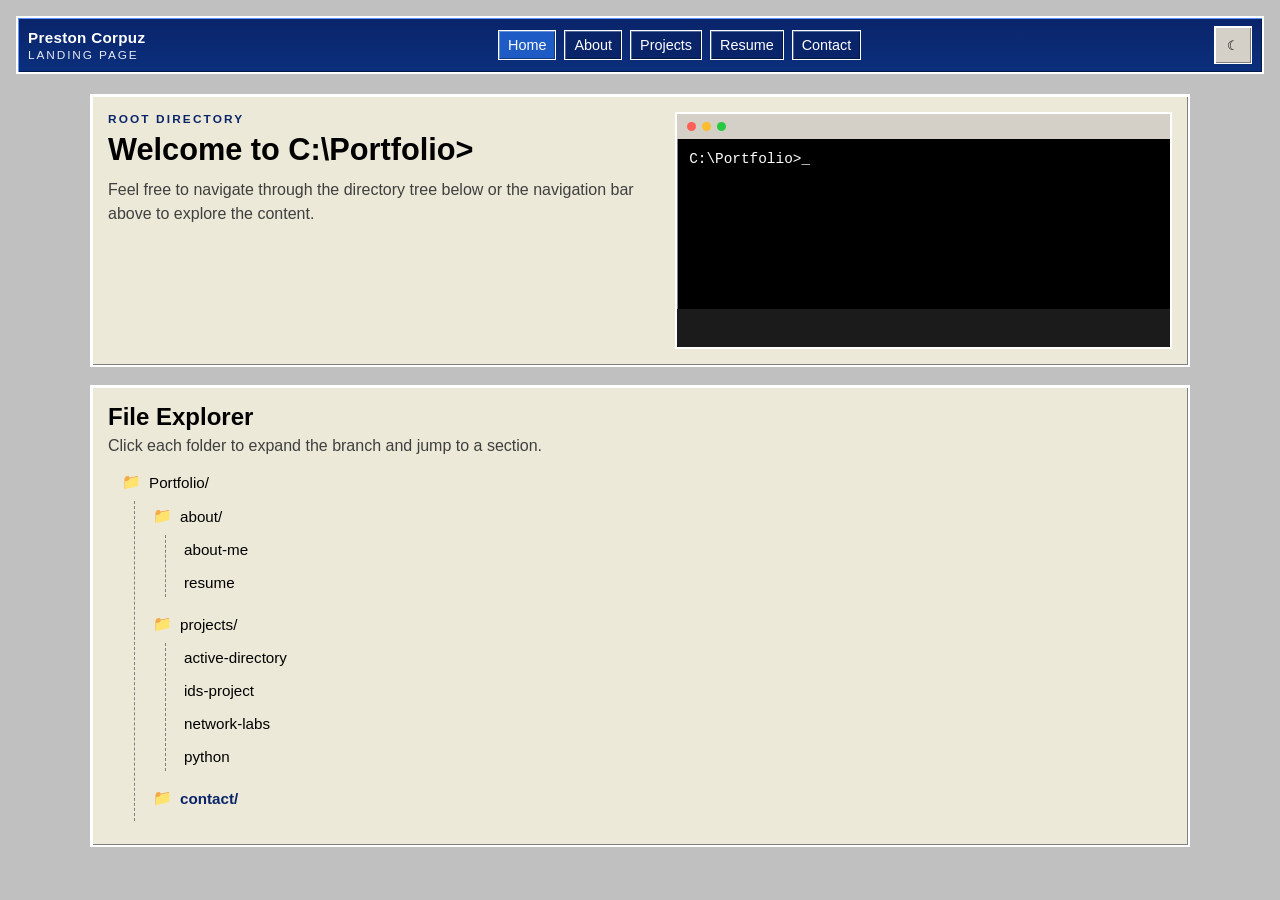
==== index.html @ 7932277d "Initial portfolio website" ====
<!DOCTYPE html>
<html lang="en">
  <head>
    <meta charset="UTF-8" />
    <meta name="viewport" content="width=device-width, initial-scale=1.0" />
    <title> Landing Page | Preston</title>
    <script>
      (function () {
        try {
          const savedTheme = localStorage.getItem("portfolio-theme");
          const theme = savedTheme === "dark" ? "dark" : "light";
          document.documentElement.setAttribute("data-theme", theme);
          document.body?.setAttribute("data-theme", theme);
        } catch (e) {}
      })();
    </script>
    <link rel="stylesheet" href="assets/css/style.css" />
  </head>
  <body>
    <div class="page-shell">
      <header class="topbar">
        <div class="brand">
          <span class="brand-mark">Preston Corpuz</span>
          <span class="brand-subtitle">landing page</span>
        </div>
        <nav class="topnav" aria-label="Main navigation">
          <a class="active" href="index.html">Home</a>
          <a href="about.html">About</a>
          <a href="projects.html">Projects</a>
          <a href="resume.html">Resume</a>
          <a href="contact.html">Contact</a>
        </nav>
        <button id="themeToggle" class="theme-toggle" type="button" aria-label="Toggle color theme">
          <span class="toggle-icon">☀︎</span>
        </button>
      </header>

      <main class="container">
        <section class="hero-card">
          <div class="hero-copy">
            <p class="eyebrow">Root Directory</p>
            <h1>Welcome to C:\Portfolio&gt;</h1>
            <p class="hero-text">
              Feel free to navigate through the directory tree below 
              or the navigation bar above to explore the content.
            </p>
          </div>

          <div class="terminal-card">
            <div class="terminal-bar">
              <span class="dot red"></span>
              <span class="dot yellow"></span>
              <span class="dot green"></span>
            </div>
            <div class="terminal-output" id="terminalOutput"></div>
            <div class="terminal-input-row">
              <input id="terminalInput" type="text" autocomplete="off" />
            </div>
          </div>
        </section>

        <section class="directory-card" aria-label="Portfolio directory tree">
          <div class="directory-header">
            <h2>File Explorer</h2>
            <p>Click each folder to expand the branch and jump to a section.</p>
          </div>

          <div class="tree-root">
            <div class="tree-node">
              <button class="folder-toggle" type="button" data-target="root-branch" aria-expanded="true">
                <span class="folder-icon">📁</span>
                <span>Portfolio/</span>
              </button>
              <div class="tree-branch" id="root-branch">
                <div class="tree-node">
                  <button class="folder-toggle" type="button" data-target="about-branch" aria-expanded="true">
                    <span class="folder-icon">📁</span>
                    <span>about/</span>
                  </button>
                  <div class="tree-branch" id="about-branch">
                    <a class="tree-link" href="about.html">about-me</a>
                    <a class="tree-link" href="resume.html">resume</a>
                  </div>
                </div>

                <div class="tree-node">
                  <button class="folder-toggle" type="button" data-target="projects-branch" aria-expanded="true">
                    <span class="folder-icon">📁</span>
                    <span>projects/</span>
                  </button>
                  <div class="tree-branch" id="projects-branch">
                    <a class="tree-link" href="projects/active-directory.html">active-directory</a>
                    <a class="tree-link" href="projects/ids-project.html">ids-project</a>
                    <a class="tree-link" href="projects/network-labs.html">network-labs</a>
                    <a class="tree-link" href="projects/python.html">python</a>
                  </div>
                </div>

                <div class="tree-node">
                  <a class="tree-link tree-link-file" href="contact.html">
                    <span class="folder-icon">📁</span>
                    <span>contact/</span>
                  </a>
                </div>
              </div>
            </div>
          </div>
        </section>
      </main>
    </div>

    <script src="assets/js/main.js"></script>
  </body>
</html>
---- assets/css/style.css ----
:root {
  color-scheme: light;
  --bg: #c0c0c0;
  --panel: #ece9d8;
  --panel-2: #d4d0c8;
  --text: #000000;
  --muted: #3f3f3f;
  --accent: #0a246a;
  --accent-2: #808080;
  --border: #ffffff;
  --border-dark: #808080;
  --shadow: inset 1px 1px #ffffff, inset -1px -1px #808080;
}

html[data-theme="dark"],
body[data-theme="dark"] {
  color-scheme: dark;
  --bg: #0f1117;
  --panel: #171a22;
  --panel-2: #23283a;
  --text: #f4f7fb;
  --muted: #aeb7c5;
  --accent: #8ec9ff;
  --accent-2: #6b7280;
  --border: #2e3440;
  --border-dark: #0a0d12;
  --shadow: inset 1px 1px #2f3544, inset -1px -1px #090b10;
}

* {
  box-sizing: border-box;
}

body {
  margin: 0;
  min-height: 100vh;
  font-family: "MS Sans Serif", Tahoma, Verdana, sans-serif;
  background: var(--bg);
  color: var(--text);
  transition: background 0.2s ease, color 0.2s ease;
}

.page-shell {
  min-height: 100vh;
  padding: 16px;
}

.topbar {
  display: flex;
  align-items: center;
  justify-content: space-between;
  gap: 12px;
  padding: 8px 10px;
  background: linear-gradient(180deg, #0a246a 0%, #0b2f7d 100%);
  color: #ffffff;
  border: 2px solid var(--border);
  box-shadow: inset 1px 1px #5f8fff, inset -1px -1px #001a43;
}

.brand {
  display: flex;
  flex-direction: column;
  gap: 2px;
}

.brand-mark {
  font-size: 0.95rem;
  font-weight: 700;
  letter-spacing: 0.02em;
}

.brand-subtitle {
  font-size: 0.74rem;
  text-transform: uppercase;
  letter-spacing: 0.16em;
  opacity: 0.9;
}

.topnav {
  display: flex;
  gap: 8px;
  flex-wrap: wrap;
}

.topnav a {
  text-decoration: none;
  color: #ffffff;
  padding: 6px 9px;
  background: var(--accent);
  border: 1px solid #ffffff;
  box-shadow: inset 1px 1px rgba(255,255,255,0.3), inset -1px -1px rgba(0,0,0,0.35);
  font-size: 0.9rem;
}

.topnav a:hover,
.topnav a.active {
  background: #1f5bc4;
}

.theme-toggle {
  border: 1px solid var(--border);
  background: var(--panel-2);
  color: var(--text);
  width: 38px;
  height: 38px;
  cursor: pointer;
  box-shadow: var(--shadow);
}

.container {
  max-width: 1100px;
  margin: 20px auto 0;
  display: grid;
  gap: 18px;
}

.hero-card,
.directory-card,
.card {
  background: var(--panel);
  border: 2px solid var(--border);
  box-shadow: var(--shadow);
  padding: 16px;
}

.hero-card {
  display: grid;
  grid-template-columns: 1.05fr 0.95fr;
  gap: 18px;
  align-items: start;
}

.eyebrow {
  margin: 0 0 6px;
  text-transform: uppercase;
  letter-spacing: 0.18em;
  font-size: 0.74rem;
  color: var(--accent);
  font-weight: 700;
}

.hero-copy h1 {
  font-size: clamp(1.5rem, 2.4vw, 2rem);
  margin: 0 0 10px;
}

.hero-text {
  margin: 0 0 14px;
  line-height: 1.5;
  color: var(--muted);
}

.hero-actions {
  display: flex;
  gap: 10px;
  flex-wrap: wrap;
}

.btn {
  display: inline-block;
  text-decoration: none;
  padding: 8px 12px;
  border: 1px solid var(--border-dark);
  background: var(--panel-2);
  color: var(--text);
  box-shadow: var(--shadow);
  font-size: 0.9rem;
}

.btn-primary {
  background: #0a246a;
  color: #ffffff;
}

.terminal-card {
  background: #000000;
  border: 2px solid #ffffff;
  box-shadow: inset 1px 1px #808080, inset -1px -1px #000000;
  overflow: hidden;
}

.terminal-bar {
  display: flex;
  gap: 6px;
  padding: 8px 10px;
  background: var(--panel-2);
}

.dot {
  width: 9px;
  height: 9px;
  border-radius: 50%;
}

.dot.red { background: #ff5f57; }
.dot.yellow { background: #febc2e; }
.dot.green { background: #28c840; }

.terminal-output {
  min-height: 170px;
  padding: 12px;
  font-family: "Consolas", "Courier New", monospace;
  font-size: 0.9rem;
  color: #00ff00;
  overflow: auto;
}

.terminal-line {
  margin-bottom: 5px;
}

.terminal-line.command {
  color: #ffffff;
}

.terminal-line {
  color: #ffffff;
}

.terminal-line.error {
  color: #ff7f7f;
}

.terminal-input-row {
  display: flex;
  align-items: center;
  gap: 8px;
  padding: 10px 12px;
  background: #1b1b1b;
}

.prompt {
  color: #00ff00;
  font-family: "Consolas", "Courier New", monospace;
}

.terminal-input-row input {
  flex: 1;
  border: none;
  outline: none;
  background: transparent;
  color: #ffffff;
  font-family: "Consolas", "Courier New", monospace;
  font-size: 0.9rem;
}

.directory-header h2 {
  margin: 0 0 6px;
}

.directory-header p {
  margin: 0 0 12px;
  color: var(--muted);
}

.tree-root {
  padding-left: 6px;
}

.tree-node {
  margin-bottom: 8px;
}

.folder-toggle,
.tree-link {
  display: inline-flex;
  align-items: center;
  gap: 8px;
  text-decoration: none;
  color: var(--text);
  background: transparent;
  border: none;
  padding: 6px 8px;
  cursor: pointer;
  font-size: 0.95rem;
}

.folder-toggle:hover,
.tree-link:hover {
  background: var(--panel-2);
}

.tree-branch {
  margin-left: 20px;
  padding-left: 10px;
  border-left: 1px dashed var(--border-dark);
  display: grid;
  gap: 4px;
  margin-top: 4px;
}

.tree-branch.is-collapsed {
  display: none;
}

.tree-link-file {
  font-weight: 700;
  color: var(--accent);
}

.page-content {
  max-width: 860px;
  margin: 0 auto;
  padding: 24px 0 40px;
}

.card h1 {
  margin-top: 0;
}

.card-subsection {
  margin-top: 22px;
}

.card-subsection h2 {
  margin-bottom: 8px;
}

.tech-list {
  padding-left: 20px;
  line-height: 1.7;
}

.diagram-card {
  margin-top: 10px;
  padding: 12px;
  border: 1px solid var(--border-dark);
  background: var(--panel-2);
  display: flex;
  justify-content: center;
  align-items: center;
}

.diagram-card img {
  max-width: 100%;
  height: auto;
  display: block;
}

.doc-grid {
  display: flex;
  flex-wrap: wrap;
  gap: 10px;
  margin-top: 12px;
}

.doc-card {
  display: inline-block;
  width: fit-content;
  padding: 8px 10px;
  text-decoration: none;
  color: var(--text);
  background: var(--panel-2);
  border: 1px solid var(--border-dark);
  box-shadow: var(--shadow);
  font-size: 0.92rem;
}

.doc-card:hover {
  background: var(--panel);
}

.doc-footnote {
  margin-top: 12px;
}

.resume-actions {
  margin-bottom: 14px;
}

.resume-embed {
  border: 1px solid var(--border-dark);
  background: var(--panel-2);
  padding: 8px;
}

.resume-embed iframe {
  width: 100%;
  min-height: 800px;
  border: none;
  display: block;
  background: white;
}

.list-grid {
  display: grid;
  gap: 10px;
  margin-top: 14px;
}

.list-grid .pill {
  display: inline-block;
  width: fit-content;
  padding: 6px 10px;
  background: var(--panel-2);
  color: var(--text);
  border: 1px solid var(--border-dark);
}

@media (max-width: 860px) {
  .hero-card {
    grid-template-columns: 1fr;
  }

  .topbar {
    flex-direction: column;
    align-items: flex-start;
  }
}
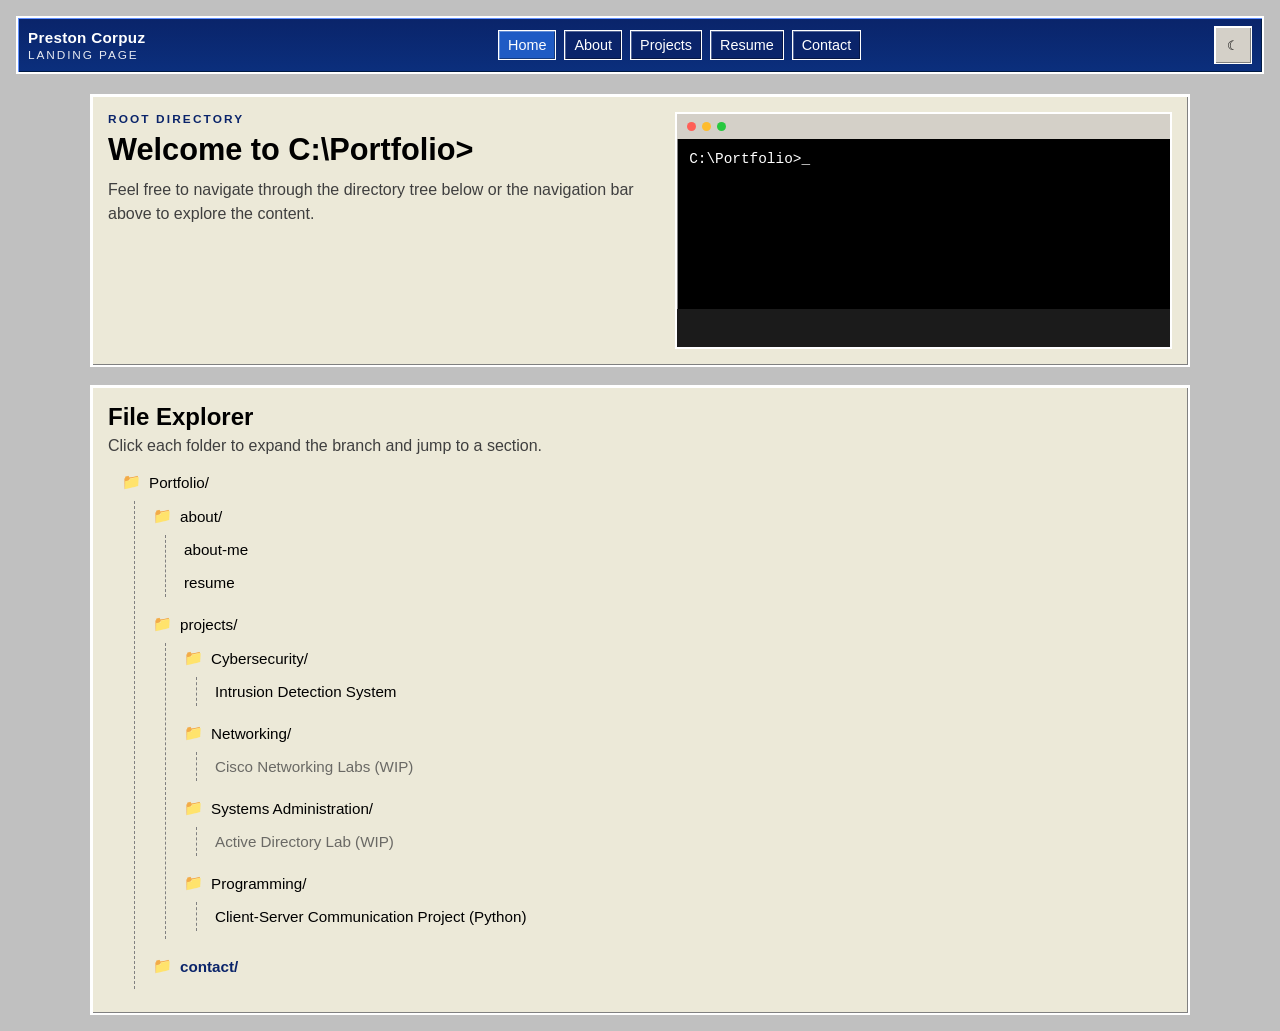
==== commit 4fa5294e: "Updated porfolio website content and project pages" ====
--- a/index.html
+++ b/index.html
@@ -89,10 +89,45 @@
                     <span>projects/</span>
                   </button>
                   <div class="tree-branch" id="projects-branch">
-                    <a class="tree-link" href="projects/active-directory.html">active-directory</a>
-                    <a class="tree-link" href="projects/ids-project.html">ids-project</a>
-                    <a class="tree-link" href="projects/network-labs.html">network-labs</a>
-                    <a class="tree-link" href="projects/python.html">python</a>
+                    <div class="tree-node">
+                      <button class="folder-toggle" type="button" data-target="cyber-branch" aria-expanded="true">
+                        <span class="folder-icon">📁</span>
+                        <span>Cybersecurity/</span>
+                      </button>
+                      <div class="tree-branch" id="cyber-branch">
+                        <a class="tree-link" href="projects/ids-project.html">Intrusion Detection System</a>
+                      </div>
+                    </div>
+
+                    <div class="tree-node">
+                      <button class="folder-toggle" type="button" data-target="networking-branch" aria-expanded="true">
+                        <span class="folder-icon">📁</span>
+                        <span>Networking/</span>
+                      </button>
+                      <div class="tree-branch" id="networking-branch">
+                        <span class="tree-link tree-link-disabled">Cisco Networking Labs (WIP) </span>
+                      </div>
+                    </div>
+
+                    <div class="tree-node">
+                      <button class="folder-toggle" type="button" data-target="systems-branch" aria-expanded="true">
+                        <span class="folder-icon">📁</span>
+                        <span>Systems Administration/</span>
+                      </button>
+                      <div class="tree-branch" id="systems-branch">
+                        <span class="tree-link tree-link-disabled">Active Directory Lab (WIP)</span>
+                      </div>
+                    </div>
+
+                    <div class="tree-node">
+                      <button class="folder-toggle" type="button" data-target="programming-branch" aria-expanded="true">
+                        <span class="folder-icon">📁</span>
+                        <span>Programming/</span>
+                      </button>
+                      <div class="tree-branch" id="programming-branch">
+                        <a class="tree-link" href="projects/client-server-communication.html">Client-Server Communication Project (Python)</a>
+                      </div>
+                    </div>
                   </div>
                 </div>
 
--- a/assets/css/style.css
+++ b/assets/css/style.css
@@ -172,6 +172,53 @@
   color: #ffffff;
 }
 
+.project-grid {
+  display: grid;
+  grid-template-columns: repeat(2, minmax(0, 1fr));
+  gap: 14px;
+  margin-top: 16px;
+}
+
+.project-card {
+  background: var(--panel-2);
+  border: 1px solid var(--border-dark);
+  box-shadow: var(--shadow);
+  padding: 16px;
+}
+
+.project-card h2 {
+  margin-top: 0;
+  margin-bottom: 10px;
+}
+
+.project-item-list {
+  list-style: none;
+  padding-left: 0;
+  margin: 0;
+  display: grid;
+  gap: 8px;
+}
+
+.project-item-list li {
+  background: var(--panel);
+  border: 1px solid var(--border-dark);
+  padding: 10px 12px;
+}
+
+.project-item-list li a {
+  color: var(--text);
+  text-decoration: none;
+}
+
+.project-item-list li a:hover {
+  text-decoration: underline;
+}
+
+.project-item-list li.disabled {
+  opacity: 0.65;
+  color: var(--muted);
+}
+
 .terminal-card {
   background: #000000;
   border: 2px solid #ffffff;
@@ -298,6 +345,12 @@
   color: var(--accent);
 }
 
+.tree-link-disabled {
+  color: var(--muted);
+  opacity: 0.75;
+  cursor: default;
+}
+
 .page-content {
   max-width: 860px;
   margin: 0 auto;
@@ -397,13 +450,164 @@
   border: 1px solid var(--border-dark);
 }
 
-@media (max-width: 860px) {
-  .hero-card {
-    grid-template-columns: 1fr;
+.cert-grid {
+  display: grid;
+  gap: 16px;
+  margin-top: 14px;
+}
+
+.cert-card {
+  background: var(--panel-2);
+  border: 1px solid var(--border-dark);
+  box-shadow: var(--shadow);
+  padding: 14px;
+  display: grid;
+  gap: 10px;
+}
+
+.cert-card-header {
+  display: flex;
+  align-items: center;
+  gap: 12px;
+}
+
+.cert-icon {
+  display: inline-flex;
+  align-items: center;
+  justify-content: center;
+  width: 40px;
+  height: 40px;
+  background: var(--panel);
+  border: 1px solid var(--border-dark);
+  border-radius: 8px;
+  font-size: 1.2rem;
+}
+
+.cert-card h3 {
+  margin: 0;
+  font-size: 1rem;
+}
+
+.cert-organization {
+  margin: 4px 0 0;
+  color: var(--muted);
+  font-size: 0.95rem;
+}
+
+.cert-details {
+  display: flex;
+  flex-wrap: wrap;
+  gap: 12px;
+  color: var(--muted);
+  font-size: 0.92rem;
+}
+
+.cert-meta {
+  display: grid;
+  gap: 6px;
+  font-size: 0.92rem;
+}
+
+.cert-meta a {
+  color: var(--accent);
+  text-decoration: none;
+}
+
+.cert-meta a:hover {
+  text-decoration: underline;
+}
+
+img,
+iframe {
+  max-width: 100%;
+  height: auto;
+}
+
+@media (max-width: 900px) {
+  .page-shell {
+    padding: 12px;
   }
 
   .topbar {
     flex-direction: column;
     align-items: flex-start;
   }
-}
+
+  .topnav {
+    width: 100%;
+  }
+
+  .hero-card {
+    grid-template-columns: 1fr;
+  }
+
+  .container {
+    margin-top: 16px;
+  }
+
+  .page-content {
+    padding: 16px 0 32px;
+  }
+
+  .resume-embed iframe {
+    min-height: 600px;
+  }
+}
+
+@media (max-width: 600px) {
+  .page-shell {
+    padding: 8px;
+  }
+
+  .topbar {
+    padding: 10px;
+  }
+
+  .topnav {
+    gap: 6px;
+  }
+
+  .topnav a {
+    font-size: 0.85rem;
+    padding: 7px 9px;
+  }
+
+  .hero-copy h1 {
+    font-size: 1.45rem;
+  }
+
+  .hero-text,
+  .card p,
+  .card li {
+    font-size: 0.95rem;
+  }
+
+  .card,
+  .hero-card,
+  .directory-card {
+    padding: 12px;
+  }
+
+  .tree-root {
+    padding-left: 0;
+  }
+
+  .tree-branch {
+    margin-left: 12px;
+    padding-left: 8px;
+  }
+
+  .doc-grid {
+    flex-direction: column;
+    align-items: flex-start;
+  }
+
+  .doc-card {
+    width: 100%;
+    text-align: center;
+  }
+
+  .resume-embed iframe {
+    min-height: 460px;
+  }
+}
